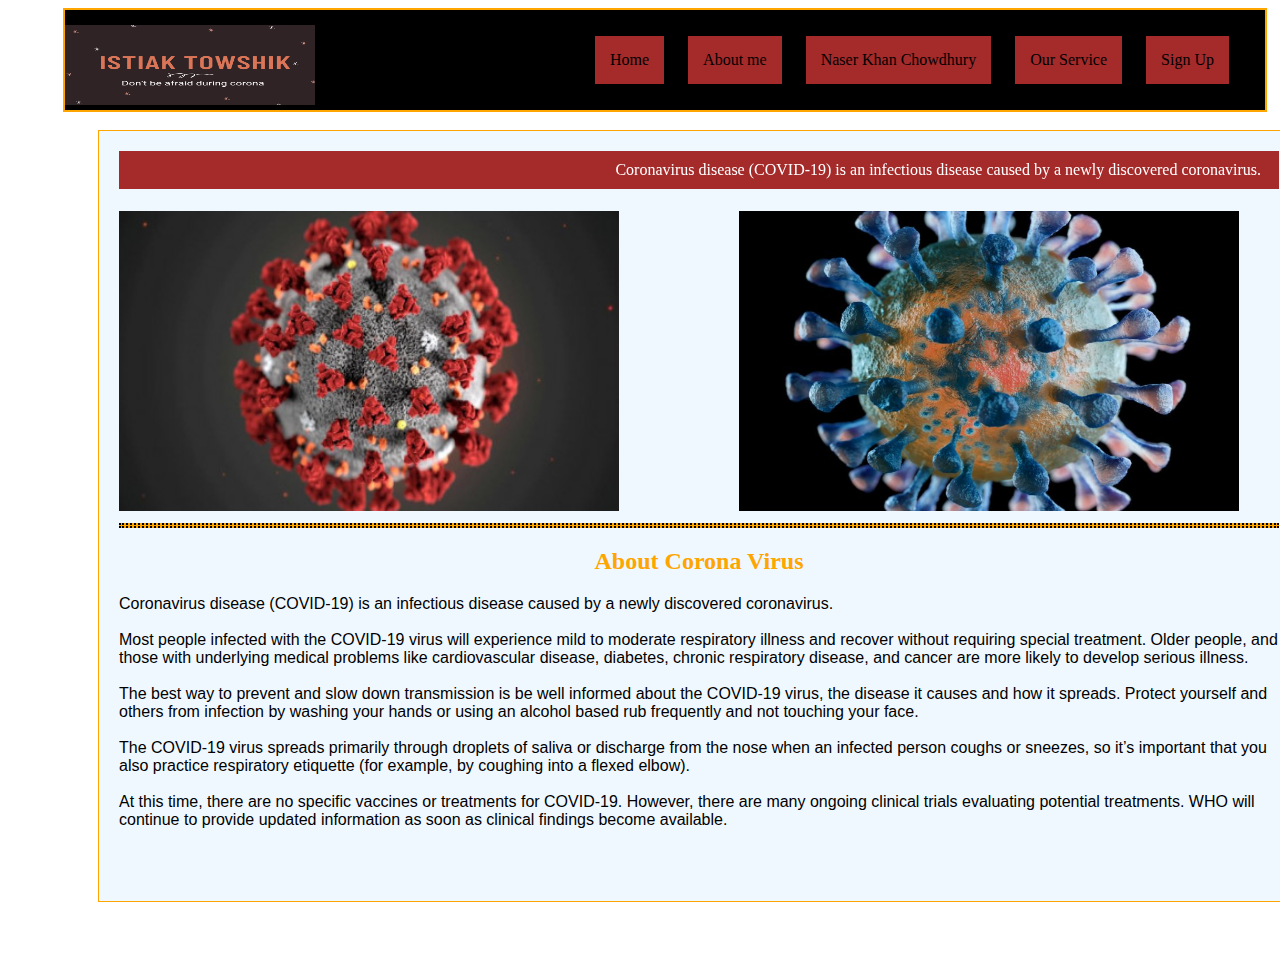
==== index.html @ 987b8b5b "Update index.html" ====
<!DOCTYPE html>
<html lang="en">

<head>
	<meta charset="UTF-8">
	<title>Istiak Towshik</title>
	<link rel="icon" href="images/index.png">
	<link rel="stylesheet" href="index.css">

</head>


<body>
	<section>
		<nav style="background-color: black;width:1200px; height:100px;margin: auto;border:2px solid orange;">
			<div id="iconnav"><img src="images/1.png"></div>
			<div id="navbar">
				<ul style="list-style-type:none;">
					<li><a style="text-decoration: none; color: black;" target="_blank" href="index.html">Home</a></li>
					<li><a style="text-decoration: none; color: black;" target="_blank" href="index%20(3).html">About me</a> </li>
					<li title="Click to visit website of my close relative honuarable Naser Khan Chowdhury "><a style="text-decoration: none; color: black;" target="_blank" href="https://www.bntv24.com/entrepreneur/4284/2020/">Naser Khan Chowdhury</a></li>

					<li><a style="text-decoration: none; color: black;" target="_blank" href="index%20(2).html">Our Service</a></li>
					<li><a style="text-decoration:none;color: black;" target="_blank" href="index%20(4).html">Sign Up</a></li>

				</ul>
			</div>

		</nav>
	</section>
	

	<br />
	<div id="homepage">
		<marquee behavior="alternate" scrollamount="1.1">Coronavirus disease (COVID-19) is an infectious disease caused by a newly discovered coronavirus.</marquee><br />
		<br />
		<div id="imageofcorona"><img src="images/coronavirus.jpg" />

			&nbsp;&nbsp;&nbsp;&nbsp;&nbsp;&nbsp;&nbsp;&nbsp;&nbsp;&nbsp;&nbsp;&nbsp;&nbsp;&nbsp;&nbsp;&nbsp;&nbsp;&nbsp;&nbsp;&nbsp;&nbsp;&nbsp;&nbsp;&nbsp;&nbsp;&nbsp;&nbsp;&nbsp;
			<img src="images/coronavirus-image-750x500.jpg" /></div>
		<hr>
		<h2 style="text-align: center;color: orange;">About Corona Virus</h2>
		<p>Coronavirus disease (COVID-19) is an infectious disease caused by a newly discovered coronavirus.<br /><br />

			Most people infected with the COVID-19 virus will experience mild to moderate respiratory illness and recover without requiring special treatment. Older people, and those with underlying medical problems like cardiovascular disease, diabetes, chronic respiratory disease, and cancer are more likely to develop serious illness.<br /><br />

			The best way to prevent and slow down transmission is be well informed about the COVID-19 virus, the disease it causes and how it spreads. Protect yourself and others from infection by washing your hands or using an alcohol based rub frequently and not touching your face. <br /><br />

			The COVID-19 virus spreads primarily through droplets of saliva or discharge from the nose when an infected person coughs or sneezes, so it’s important that you also practice respiratory etiquette (for example, by coughing into a flexed elbow).<br />
			<br />
			At this time, there are no specific vaccines or treatments for COVID-19. However, there are many ongoing clinical trials evaluating potential treatments. WHO will continue to provide updated information as soon as clinical findings become available.</p><br /><br />
	</div>
	<br /><br />



</body>

</html>
---- index.css ----
#navbar ul li {
	display: inline-block;
	background-color: brown;
	padding: 15px;
	margin: 10px;
	transition: all 1s;
}

#navbar {
	float: right;
	background-color: black;
	width: 60%;
	height: 100%;
	
}

#navbar ul li:hover {
	background: green;
	color: white;
	cursor: pointer;
	border-radius: 10px;
	box-shadow: 1px 1px 1px 1px black;
}

p {
	font-family: arial;
}

section {
	margin-left: 50px;
}

hr {
	height: 1px;
	background-color: orange;
	border: 2px solid black;
	border-style: dotted;
}

#homepage {
	width: 1160px;
	background-color: aliceblue;
	border: 1px solid orange;
	padding: 20px;
	margin-bottom: 30px;
	margin-left: 90px;
}

marquee {
	background-color: brown;
	color: white;
	font-weight: 400;
	padding: 10px;
}

#iconnav {
	background-color: black;
	width: 30%;
	float: left;
}

#iconnav img {
	margin-top: 15px;
	width: 250px;
	height: 80px;;
}
#imageofcorona img{width:500px;
height:300px;}
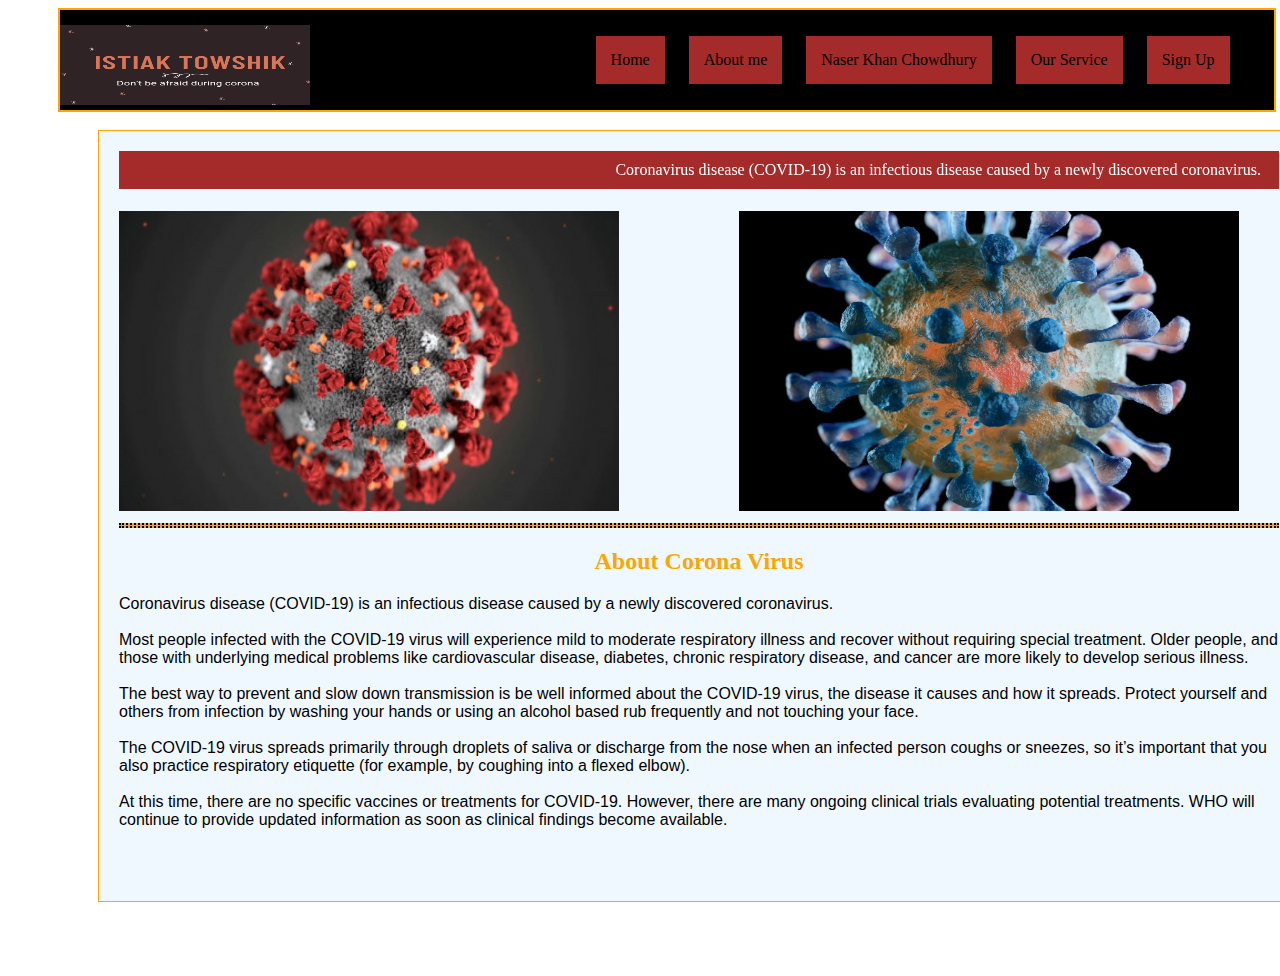
==== commit f3a6a314: "Update index.html" ====
--- a/index.html
+++ b/index.html
@@ -3,6 +3,7 @@
 
 <head>
 	<meta charset="UTF-8">
+        <meta name="viewport" content="width=device-width,initial-scale=1.0">
 	<title>Istiak Towshik</title>
 	<link rel="icon" href="images/index.png">
 	<link rel="stylesheet" href="index.css">
@@ -12,7 +13,7 @@
 
 <body>
 	<section>
-		<nav style="background-color: black;width:1200px; height:100px;margin: auto;border:2px solid orange;">
+		<nav style="background-color: black;width:100%; height:100px;margin: auto;border:2px solid orange;">
 			<div id="iconnav"><img src="images/1.png"></div>
 			<div id="navbar">
 				<ul style="list-style-type:none;">
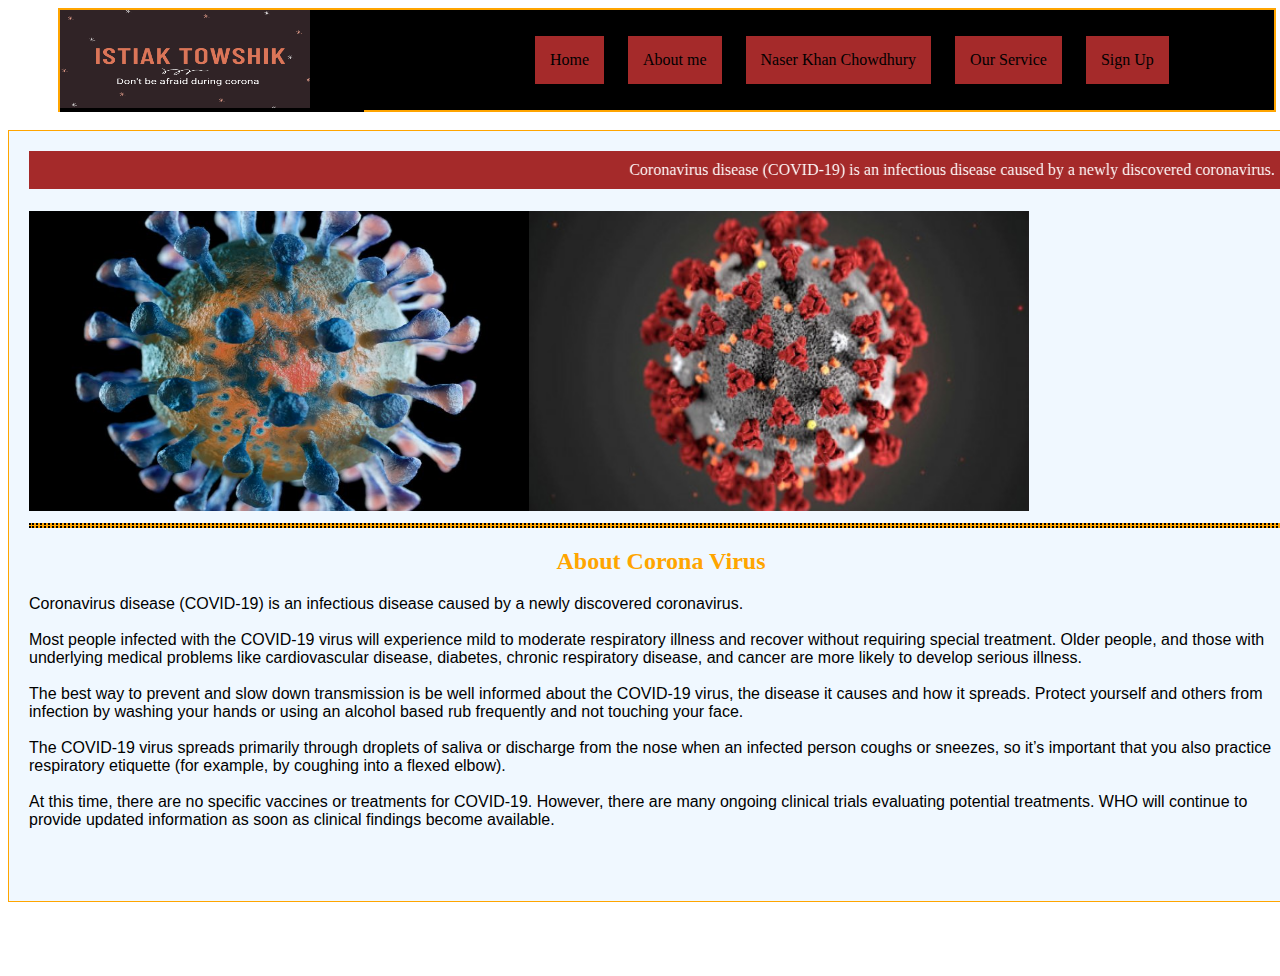
==== commit c62a5b03: "Update index.html" ====
--- a/index.html
+++ b/index.html
@@ -38,7 +38,7 @@
 		<div id="imageofcorona"><img src="images/coronavirus.jpg" />
 
 			&nbsp;&nbsp;&nbsp;&nbsp;&nbsp;&nbsp;&nbsp;&nbsp;&nbsp;&nbsp;&nbsp;&nbsp;&nbsp;&nbsp;&nbsp;&nbsp;&nbsp;&nbsp;&nbsp;&nbsp;&nbsp;&nbsp;&nbsp;&nbsp;&nbsp;&nbsp;&nbsp;&nbsp;
-			<img src="images/coronavirus-image-750x500.jpg" /></div>
+			<img src="images/coronavirus-image-750x500.jpg" style="float:left"/></div>
 		<hr>
 		<h2 style="text-align: center;color: orange;">About Corona Virus</h2>
 		<p>Coronavirus disease (COVID-19) is an infectious disease caused by a newly discovered coronavirus.<br /><br />
--- a/index.css
+++ b/index.css
@@ -9,7 +9,7 @@
 #navbar {
 	float: right;
 	background-color: black;
-	width: 60%;
+	width: 65%;
 	height: 100%;
 	
 }
@@ -38,12 +38,12 @@
 }
 
 #homepage {
-	width: 1160px;
+	width: 100%;
 	background-color: aliceblue;
 	border: 1px solid orange;
 	padding: 20px;
 	margin-bottom: 30px;
-	margin-left: 90px;
+
 }
 
 marquee {
@@ -55,14 +55,13 @@
 
 #iconnav {
 	background-color: black;
-	width: 30%;
+	width: 25%;
 	float: left;
 }
 
 #iconnav img {
-	margin-top: 15px;
 	width: 250px;
-	height: 80px;;
+	height: 98px;;
 }
 #imageofcorona img{width:500px;
 height:300px;}
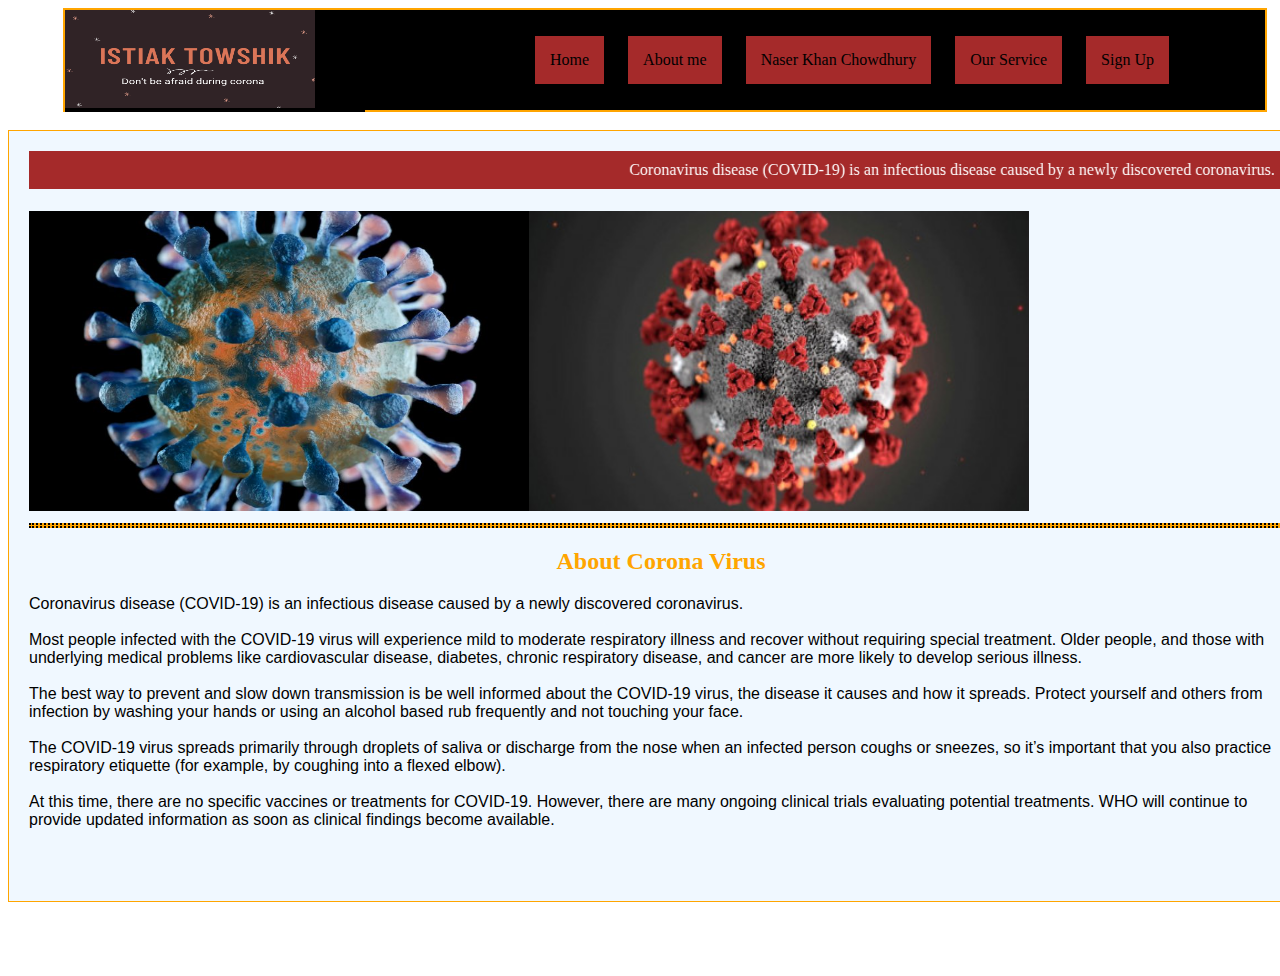
==== commit 0b433ea8: "Update index.html" ====
--- a/index.html
+++ b/index.html
@@ -13,7 +13,7 @@
 
 <body>
 	<section>
-		<nav style="background-color: black;width:100%; height:100px;margin: auto;border:2px solid orange;">
+		<nav style="background-color: black;width:1200px; height:100px;margin: auto;border:2px solid orange;">
 			<div id="iconnav"><img src="images/1.png"></div>
 			<div id="navbar">
 				<ul style="list-style-type:none;">
--- a/index.css
+++ b/index.css
@@ -43,6 +43,7 @@
 	border: 1px solid orange;
 	padding: 20px;
 	margin-bottom: 30px;
+	
 
 }
 
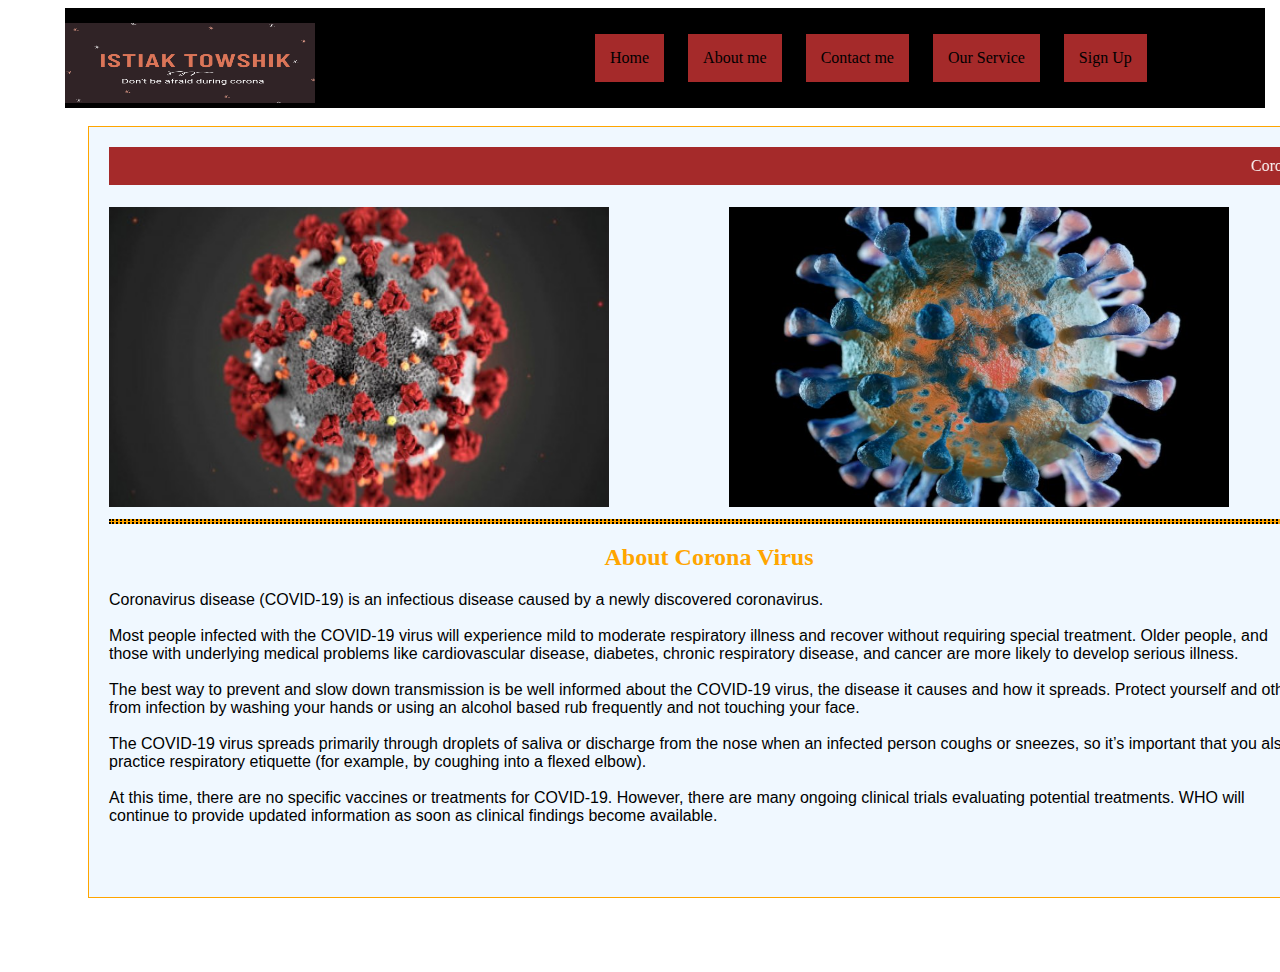
==== commit 236c900b: "Update index.html" ====
--- a/index.html
+++ b/index.html
@@ -3,7 +3,8 @@
 
 <head>
 	<meta charset="UTF-8">
-        <meta name="viewport" content="width=device-width,initial-scale=1.0">
+
+	
 	<title>Istiak Towshik</title>
 	<link rel="icon" href="images/index.png">
 	<link rel="stylesheet" href="index.css">
@@ -13,14 +14,14 @@
 
 <body>
 	<section>
-		<nav style="background-color: black;width:1200px; height:100px;margin: auto;border:2px solid orange;">
+		<nav style="background-color: black;width:1200px; height:100px;margin: auto;">
 			<div id="iconnav"><img src="images/1.png"></div>
 			<div id="navbar">
 				<ul style="list-style-type:none;">
 					<li><a style="text-decoration: none; color: black;" target="_blank" href="index.html">Home</a></li>
 					<li><a style="text-decoration: none; color: black;" target="_blank" href="index%20(3).html">About me</a> </li>
-					<li title="Click to visit website of my close relative honuarable Naser Khan Chowdhury "><a style="text-decoration: none; color: black;" target="_blank" href="https://www.bntv24.com/entrepreneur/4284/2020/">Naser Khan Chowdhury</a></li>
 
+					<li>Contact me</li>
 					<li><a style="text-decoration: none; color: black;" target="_blank" href="index%20(2).html">Our Service</a></li>
 					<li><a style="text-decoration:none;color: black;" target="_blank" href="index%20(4).html">Sign Up</a></li>
 
@@ -29,16 +30,15 @@
 
 		</nav>
 	</section>
-	
 
 	<br />
 	<div id="homepage">
-		<marquee behavior="alternate" scrollamount="1.1">Coronavirus disease (COVID-19) is an infectious disease caused by a newly discovered coronavirus.</marquee><br />
+		<marquee>Coronavirus disease (COVID-19) is an infectious disease caused by a newly discovered coronavirus.</marquee><br />
 		<br />
 		<div id="imageofcorona"><img src="images/coronavirus.jpg" />
 
 			&nbsp;&nbsp;&nbsp;&nbsp;&nbsp;&nbsp;&nbsp;&nbsp;&nbsp;&nbsp;&nbsp;&nbsp;&nbsp;&nbsp;&nbsp;&nbsp;&nbsp;&nbsp;&nbsp;&nbsp;&nbsp;&nbsp;&nbsp;&nbsp;&nbsp;&nbsp;&nbsp;&nbsp;
-			<img src="images/coronavirus-image-750x500.jpg" style="float:left"/></div>
+			<img src="images/coronavirus-image-750x500.jpg" /></div>
 		<hr>
 		<h2 style="text-align: center;color: orange;">About Corona Virus</h2>
 		<p>Coronavirus disease (COVID-19) is an infectious disease caused by a newly discovered coronavirus.<br /><br />
--- a/index.css
+++ b/index.css
@@ -9,9 +9,8 @@
 #navbar {
 	float: right;
 	background-color: black;
-	width: 65%;
+	width: 60%;
 	height: 100%;
-	
 }
 
 #navbar ul li:hover {
@@ -38,13 +37,12 @@
 }
 
 #homepage {
-	width: 100%;
+	width: 1200px;
 	background-color: aliceblue;
 	border: 1px solid orange;
 	padding: 20px;
 	margin-bottom: 30px;
-	
-
+	margin-left: 80px;
 }
 
 marquee {
@@ -56,13 +54,14 @@
 
 #iconnav {
 	background-color: black;
-	width: 25%;
+	width: 30%;
 	float: left;
 }
 
 #iconnav img {
+	margin-top: 15px;
 	width: 250px;
-	height: 98px;;
+	height: 80px;;
 }
 #imageofcorona img{width:500px;
 height:300px;}
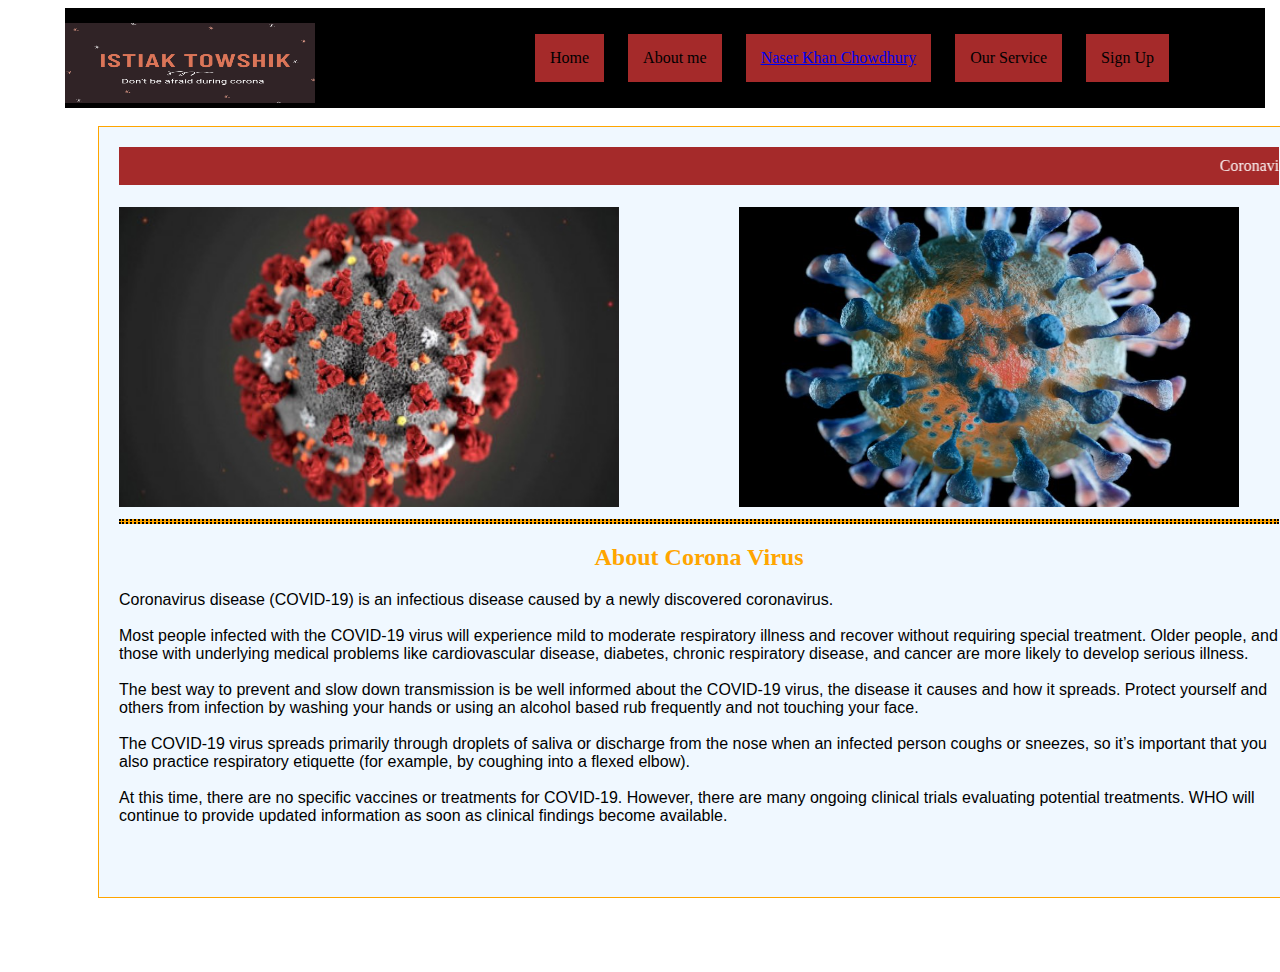
==== commit 1b18c955: "Update index.html" ====
--- a/index.html
+++ b/index.html
@@ -21,7 +21,7 @@
 					<li><a style="text-decoration: none; color: black;" target="_blank" href="index.html">Home</a></li>
 					<li><a style="text-decoration: none; color: black;" target="_blank" href="index%20(3).html">About me</a> </li>
 
-					<li>Contact me</li>
+					<li><a title="Click to visit the website of my close relative honorable Naser Khan Chowdhury"href="https://www.bntv24.com/entrepreneur/4284/2020/">Naser Khan Chowdhury</a></li>
 					<li><a style="text-decoration: none; color: black;" target="_blank" href="index%20(2).html">Our Service</a></li>
 					<li><a style="text-decoration:none;color: black;" target="_blank" href="index%20(4).html">Sign Up</a></li>
 
--- a/index.css
+++ b/index.css
@@ -9,7 +9,7 @@
 #navbar {
 	float: right;
 	background-color: black;
-	width: 60%;
+	width: 65%;
 	height: 100%;
 }
 
@@ -37,12 +37,12 @@
 }
 
 #homepage {
-	width: 1200px;
+	width: 1160px;
 	background-color: aliceblue;
 	border: 1px solid orange;
 	padding: 20px;
 	margin-bottom: 30px;
-	margin-left: 80px;
+	margin-left: 90px;
 }
 
 marquee {
@@ -54,7 +54,7 @@
 
 #iconnav {
 	background-color: black;
-	width: 30%;
+	width: 25%;
 	float: left;
 }
 
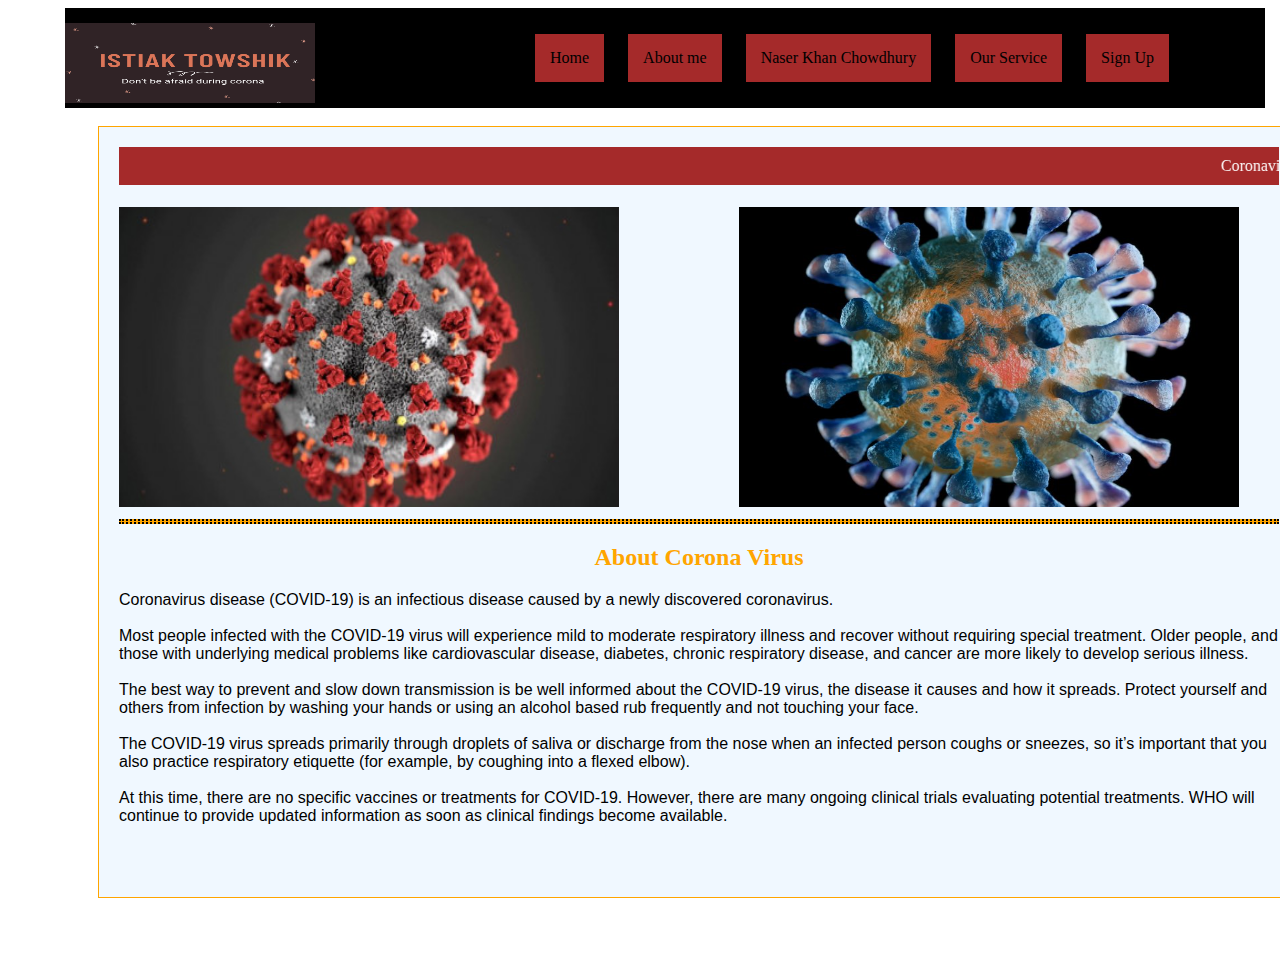
==== commit a8fc97b3: "Update index.html" ====
--- a/index.html
+++ b/index.html
@@ -21,7 +21,7 @@
 					<li><a style="text-decoration: none; color: black;" target="_blank" href="index.html">Home</a></li>
 					<li><a style="text-decoration: none; color: black;" target="_blank" href="index%20(3).html">About me</a> </li>
 
-					<li><a title="Click to visit the website of my close relative honorable Naser Khan Chowdhury"href="https://www.bntv24.com/entrepreneur/4284/2020/">Naser Khan Chowdhury</a></li>
+					<li><a style="text-decoration: none; color: black;" target="_blank" title="Click to visit the website of my close relative honorable Naser Khan Chowdhury"href="https://www.bntv24.com/entrepreneur/4284/2020/">Naser Khan Chowdhury</a></li>
 					<li><a style="text-decoration: none; color: black;" target="_blank" href="index%20(2).html">Our Service</a></li>
 					<li><a style="text-decoration:none;color: black;" target="_blank" href="index%20(4).html">Sign Up</a></li>
 
